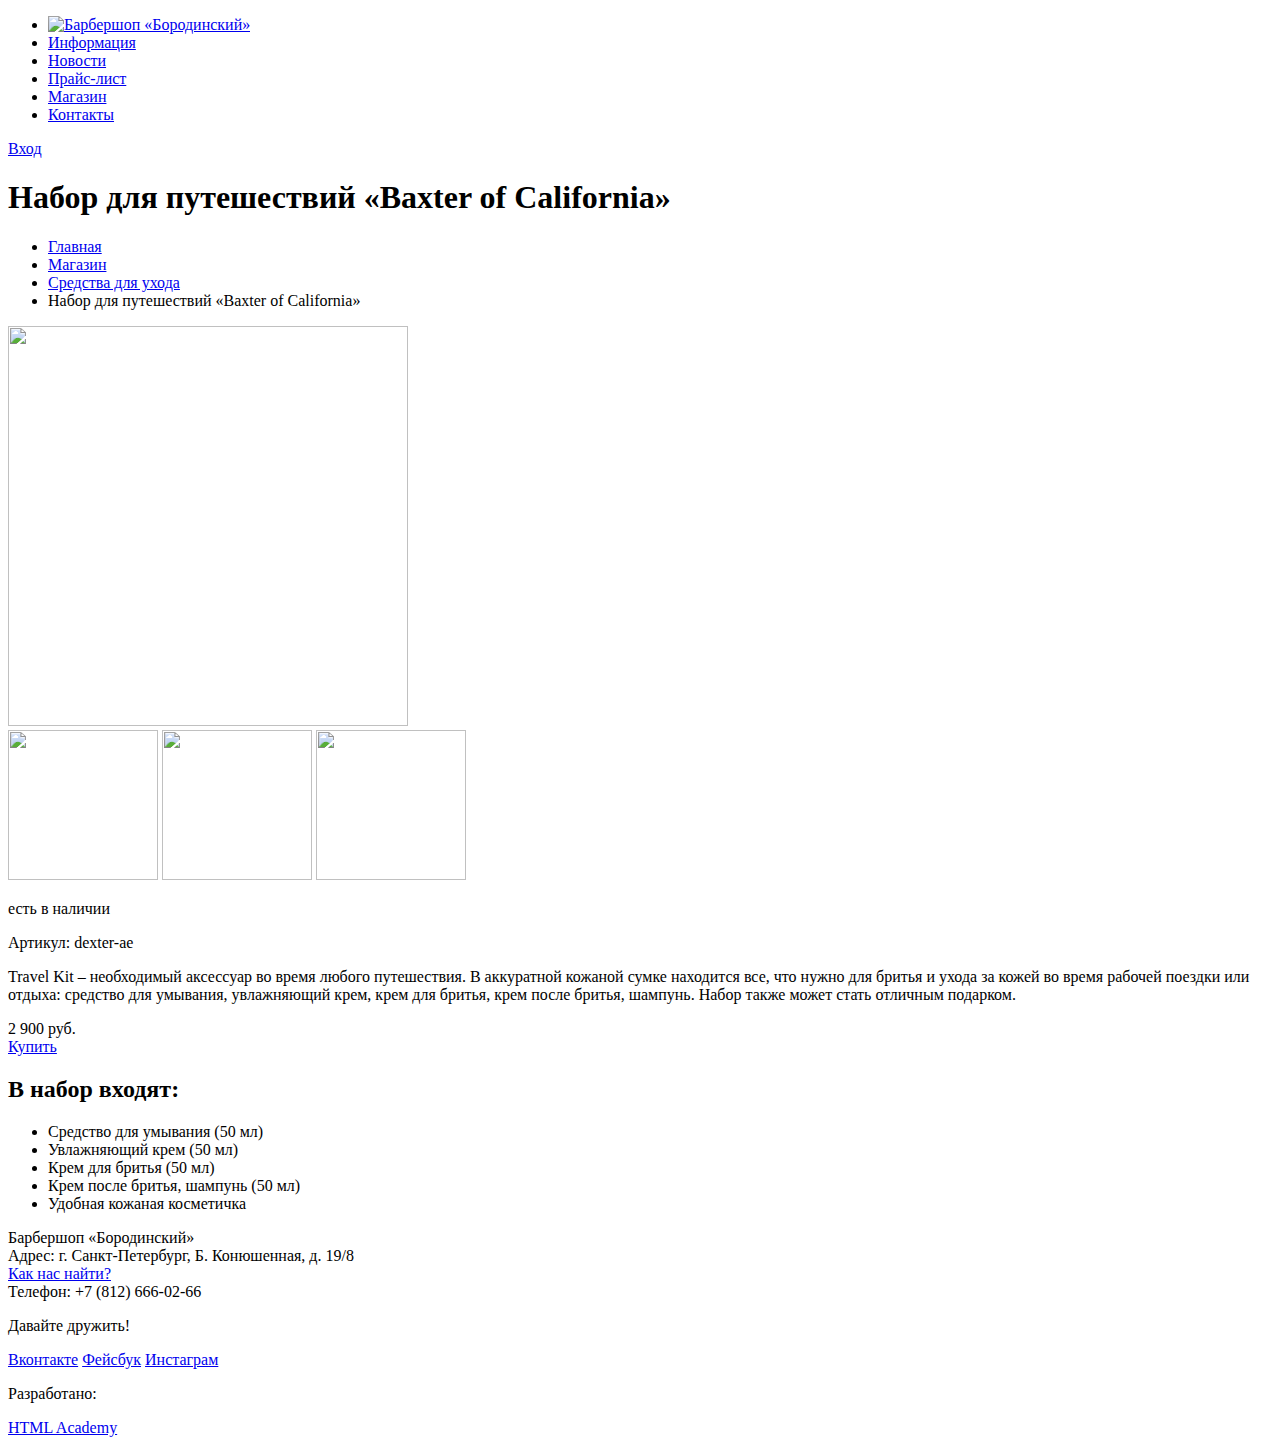
==== item.html @ bc11fd13 "Связаны списки производителей по id, добавлен блок нумерации страниц. Сделана разметка страницы това" ====
<!DOCTYPE html>
<html>
<head lang="en">
    <meta charset="UTF-8">
    <title>Барбершоп "Бородинский"</title>
</head>
<body>
  <header class="main-header">        <!--шапка сайта-->
    <div class="container">           <!--центровщик-->
      <nav class="main-navigation">   <!--контейнер списка навигации по сайту-->
        <ul>
          <li>
            <a class="index-logo" href="#">
              <img src="" width="" height="" alt="Барбершоп «Бородинский»">      <!--рисунок лого-->
            </a>
          </li>
          <li>
            <a href="#">Информация</a>
          </li>
          <li>
            <a href="#">Новости</a>
          </li>
          <li>
            <a href="#">Прайс-лист</a>
          </li>
          <li>
            <a href="#">Магазин</a>
          </li>
          <li>
            <a href="#">Контакты</a>
          </li>
        </ul>
      </nav>
      <div class="user-block">   <!--контейнер блока Вход-->
        <a class="login" href="#">Вход</a> <!--ВСТАВИТЬ АДРЕС ССЫЛКИ-->
      </div>
    </div>
  </header>
  <main class="container">        <!--основное содержание страницы-->
    <h1>Набор для путешествий «Baxter of California»</h1>
    <div class="breadcrumbs">     <!--хлебные крошки-->
      <ul>
        <li>
          <a href="#">Главная</a>
        </li>
        <li>
          <a href="#">Магазин</a>
        </li>
        <li>
          <a href="#">Средства для ухода</a>
        </li>
        <li>
          <span>Набор для путешествий «Baxter of California»</span>
        </li>
      </ul>
    </div>
    <div class="index-content-left">   <!--левая колонка Контейнер с фото-->
      <img class="item-photo" src="" width="400" height="400">
      <div class="item-photos-mini">
        <img class="item-photo-mini" src="" width="150" height="150">
        <img class="item-photo-mini" src="" width="150" height="150">
        <img class="item-photo-mini" src="" width="150" height="150">
      </div>
    </div>
    <div class="index-content-right">   <!--правая колонка-->
      <section class="description">
        <p>есть в наличии</p>
        <p>Артикул: dexter-ae</p>
        <p>Travel Kit – необходимый аксессуар во время любого путешествия. В аккуратной кожаной сумке находится все, что нужно для бритья и ухода за кожей во время рабочей поездки или отдыха: средство для умывания, увлажняющий крем, крем для бритья, крем после бритья, шампунь. Набор также может стать отличным подарком.</p>
        <div class="product-price">2 900 руб.</div>
        <a href="#" class="product-buy">Купить</a>
      </section>
      <h2>В набор входят:</h2>          <!--Состав набора-->
      <ul class="set-items">
        <li>Средство для умывания (50 мл)</li>
        <li>Увлажняющий крем (50 мл)</li>
        <li>Крем для бритья (50 мл)</li>
        <li>Крем после бритья, шампунь (50 мл)</li>
        <li>Удобная кожаная косметичка</li>
      </ul>
    </div>
  </main>
  <footer class="main-footer">             <!--Подвал сайта-->
    <div class="container">                <!--центровщик-->
      <section class="footer-contacts">    <!--Контакты-->
        Барбершоп «Бородинский»<br>
        Адрес: г. Санкт-Петербург, Б. Конюшенная, д. 19/8<br>
        <a href="#">Как нас найти?</a><br>
        Телефон: +7 (812) 666-02-66
      </section>
      <section class="footer-social">      <!--Социальные сети-->
        <p>Давайте дружить!</p>
        <a class="social-btn social-btn-vk" href="#">Вконтакте</a>
        <a class="social-btn social-btn-fb" href="#">Фейсбук</a>
        <a class="social-btn social-btn-inst" href="#">Инстаграм</a>
      </section>
      <section class="footer-copyright">   <!--Авторы-->
        <p>Разработано:</p>
        <a class="btn" href="https://htmlacademy.ru">HTML Academy</a>
      </section>
    </div>
  </footer>
</body>
</html>
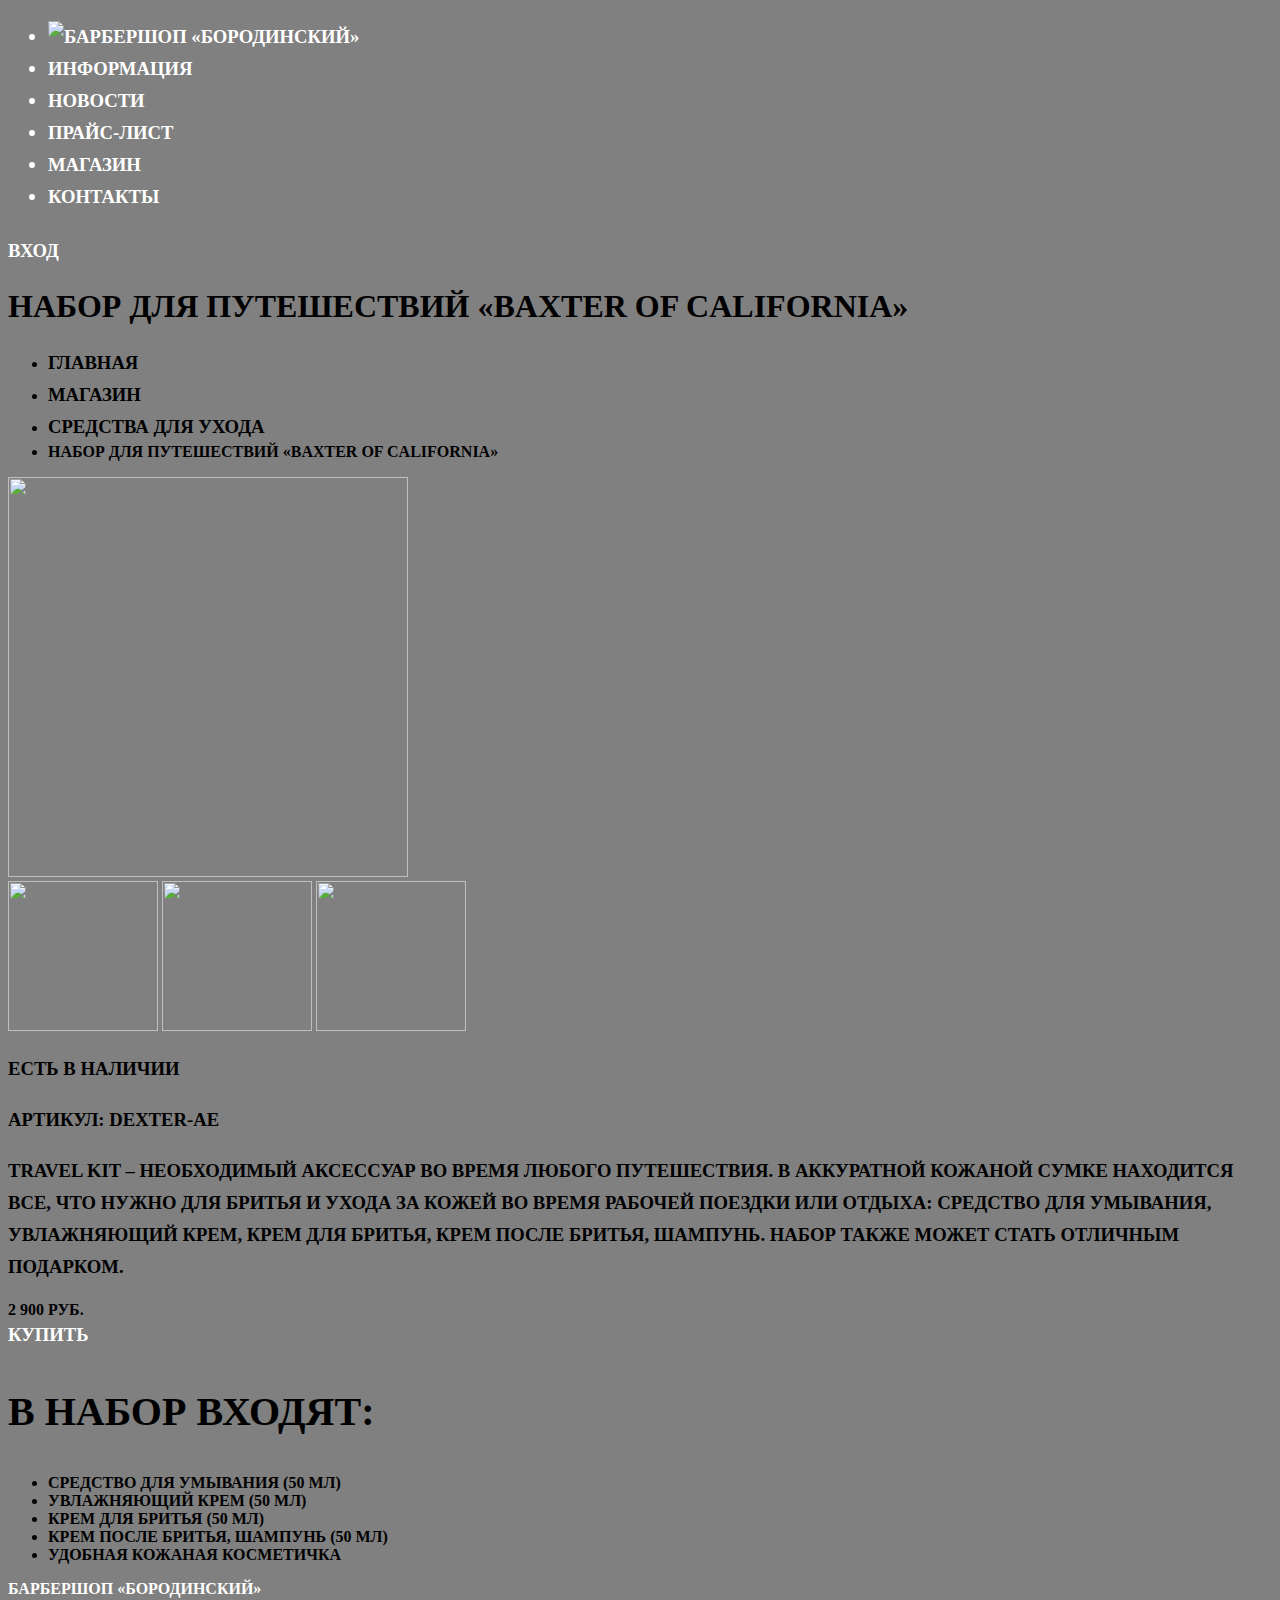
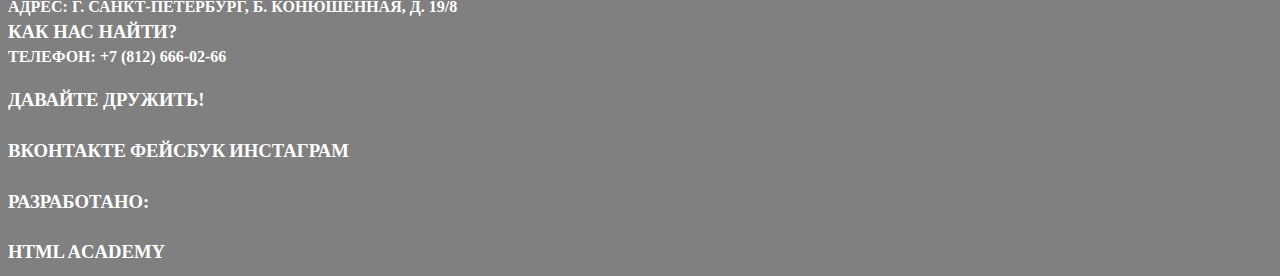
==== commit 4060975d: "Подключены шрифтовые стили." ====
--- a/item.html
+++ b/item.html
@@ -1,8 +1,9 @@
 <!DOCTYPE html>
 <html>
 <head lang="en">
-    <meta charset="UTF-8">
-    <title>Барбершоп "Бородинский"</title>
+  <meta charset="UTF-8">
+  <title>Барбершоп "Бородинский"</title>
+  <link href="css/style.css" rel="stylesheet"/>
 </head>
 <body>
   <header class="main-header">        <!--шапка сайта-->
--- a/css/style.css
+++ b/css/style.css
@@ -0,0 +1,32 @@
+body {
+  font-family: "PT Sans Narrow", "Roboto", "sans-serif";
+  text-transform: uppercase;
+  font-weight: bold;
+  background-color: gray;
+}
+/* СТИЛИ ТЕКСТА */
+nav {
+  font-size: 16pt;
+  line-height: 20pt;
+}
+.features-name, h2 {
+  font-size: 30pt;
+  line-height: 42pt;
+}
+p, a, button {
+  font-size: 14pt;
+  line-height: 24pt;
+}
+a {
+  text-decoration: none;
+}
+/* ЦВЕТА ТЕКСТА*/
+.index-content, .breadcrumbs a {
+  color: #000000;
+}
+nav, a, button, .main-footer {
+  color: #ffffff;
+}
+.features {
+  color: #f7f4f1;
+}
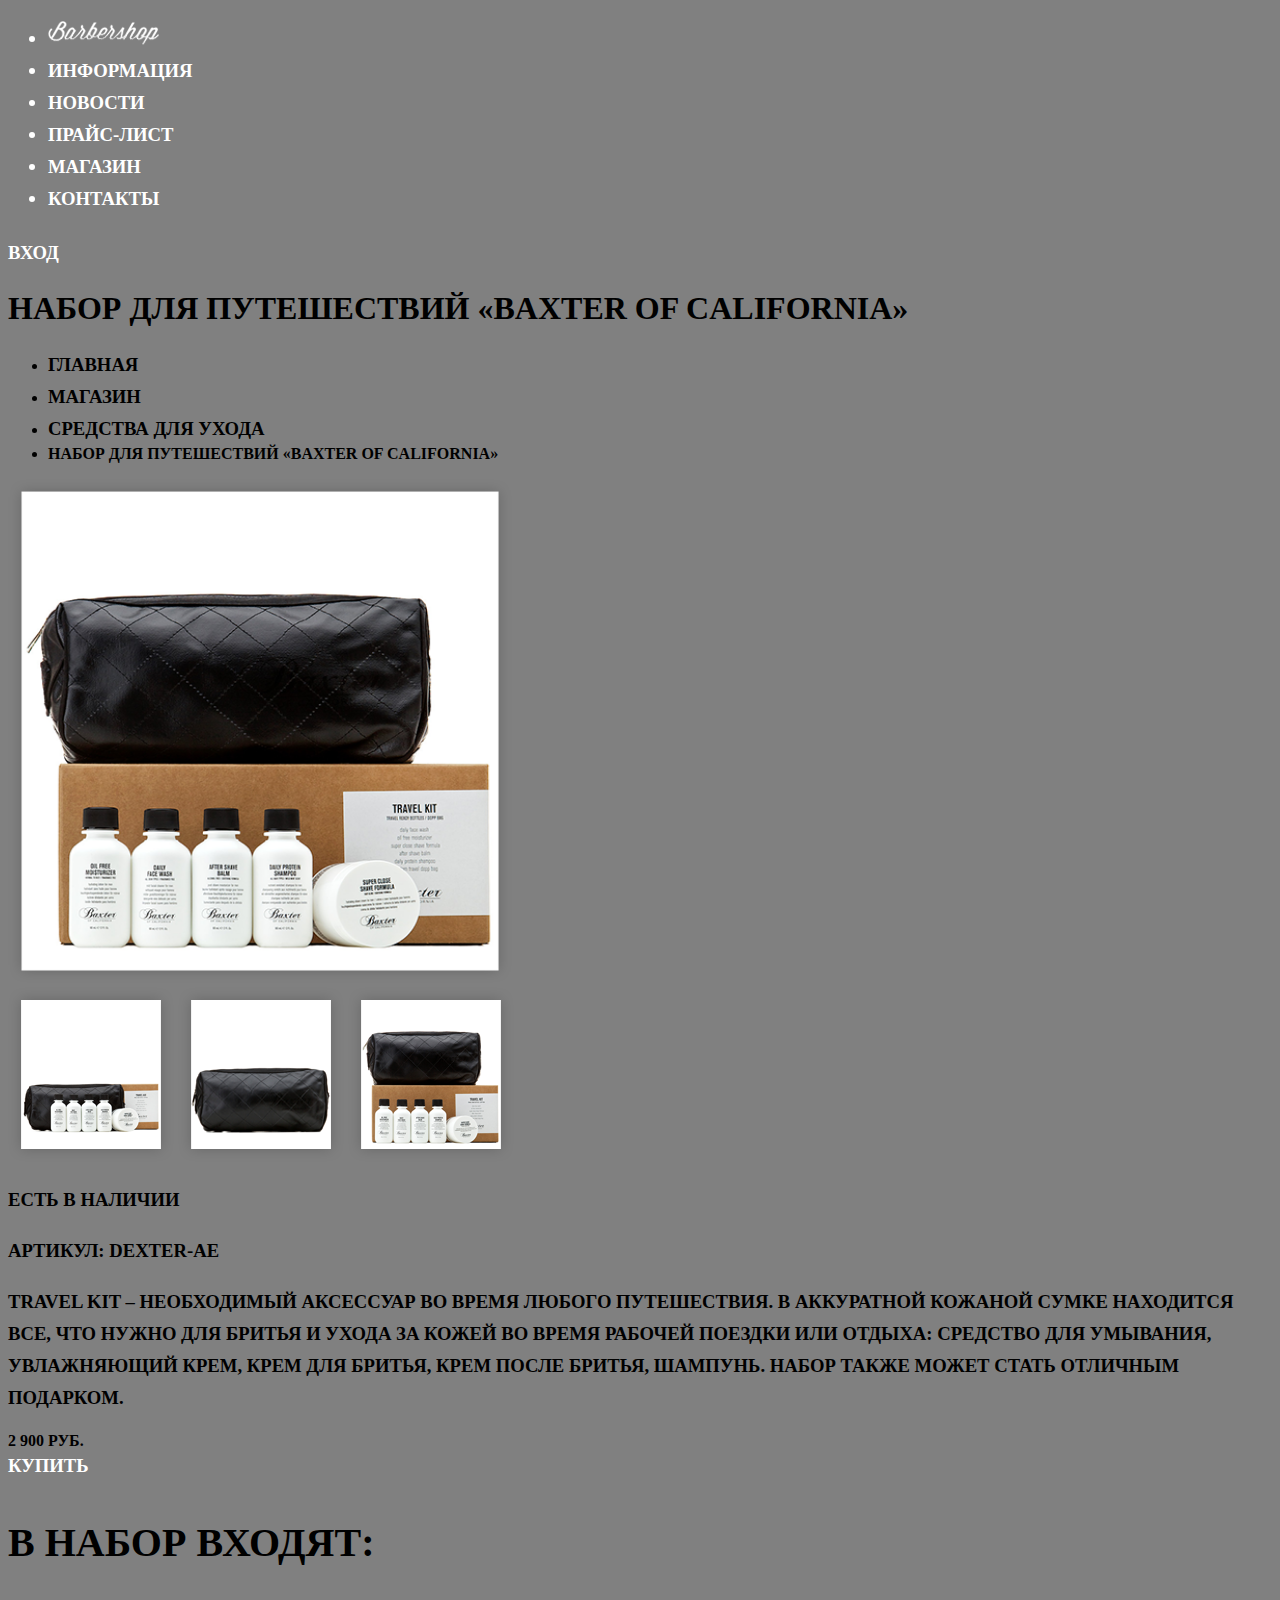
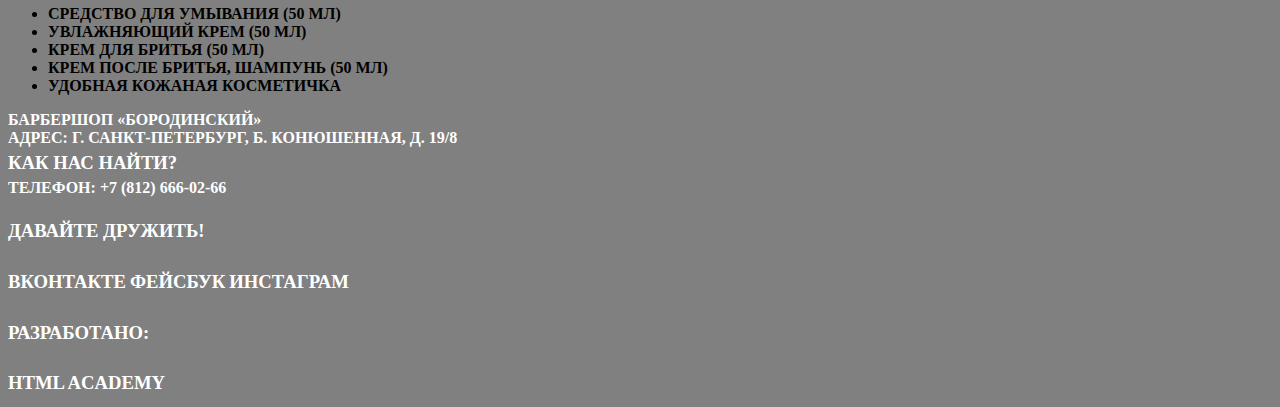
==== commit 5c131c27: "Заданы адреса изображений." ====
--- a/item.html
+++ b/item.html
@@ -12,7 +12,7 @@
         <ul>
           <li>
             <a class="index-logo" href="#">
-              <img src="" width="" height="" alt="Барбершоп «Бородинский»">      <!--рисунок лого-->
+              <img src="img/Logo.png" width="" height="" alt="Барбершоп «Бородинский»"/>      <!--рисунок лого-->
             </a>
           </li>
           <li>
@@ -56,11 +56,11 @@
       </ul>
     </div>
     <div class="index-content-left">   <!--левая колонка Контейнер с фото-->
-      <img class="item-photo" src="" width="400" height="400">
+      <img class="item-photo" src="img/item-big.png" width="504" height="504">         <!--РАЗМЕРЫ-->
       <div class="item-photos-mini">
-        <img class="item-photo-mini" src="" width="150" height="150">
-        <img class="item-photo-mini" src="" width="150" height="150">
-        <img class="item-photo-mini" src="" width="150" height="150">
+        <img class="item-photo-mini" src="img/item-mini-1.png" width="166" height="175">
+        <img class="item-photo-mini" src="img/item-mini-2.png" width="166" height="175">
+        <img class="item-photo-mini" src="img/item-mini-3.png" width="166" height="175">
       </div>
     </div>
     <div class="index-content-right">   <!--правая колонка-->
